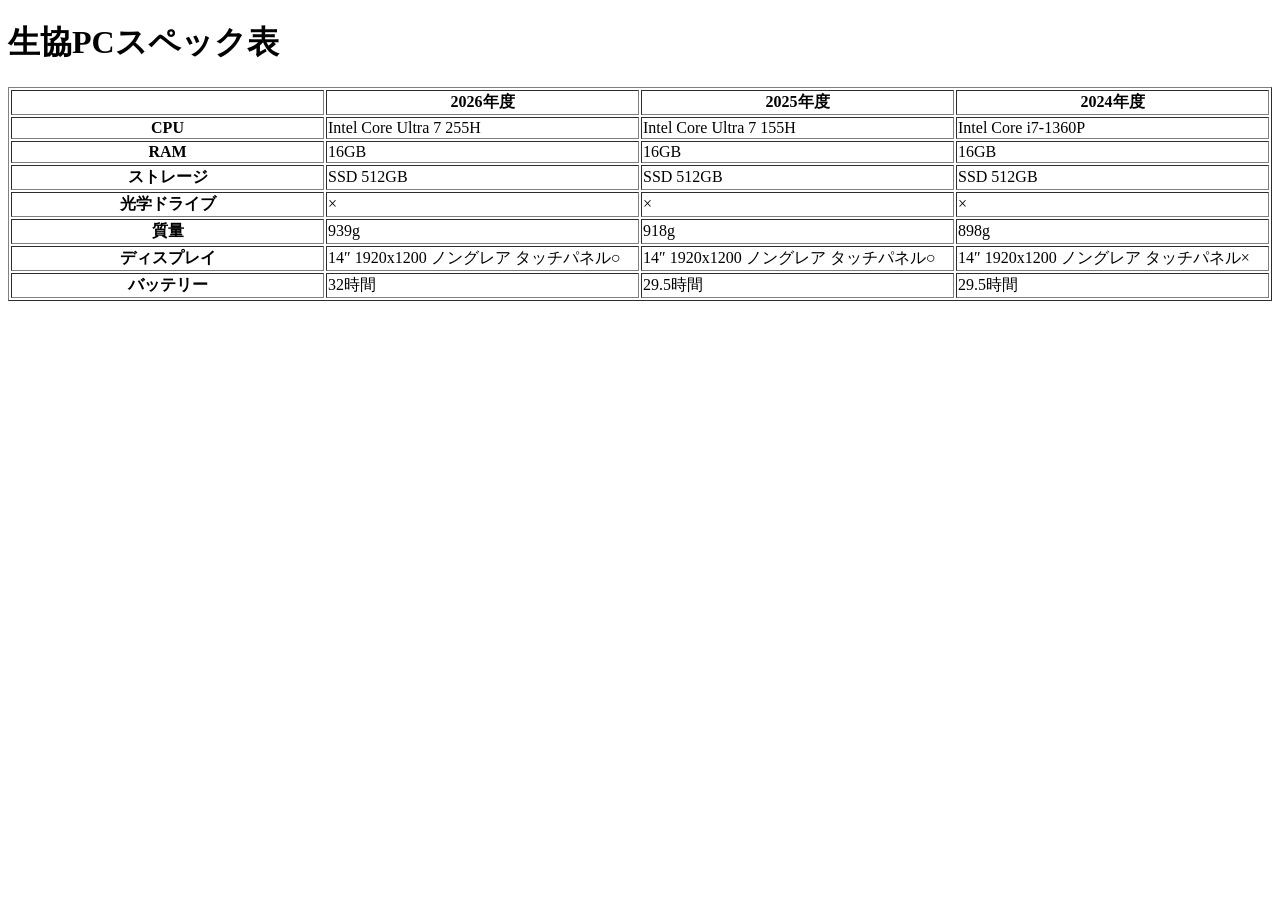
==== cooppc.html @ edbcc65a "update" ====
<!DOCTYPE html>
<html lang="ja">
	<head>
		<meta charset="UTF-8">
		<link rel="stylesheet" type="text/css" href="style.css">
		<title>kusso25eic.github.io</title>
	</head>
	<body>
		<h1>生協PCスペック表</h1>
		<table border="1" class="pc-table">
			<tr><th></th><th>2026年度</th><th>2025年度</th><th>2024年度</th></tr>
			<tr><th>CPU</th><td>Intel Core Ultra 7 255H</td><td>Intel Core Ultra 7 155H</td><td>Intel Core i7-1360P</td></tr>
			<tr><th>RAM</th><td>16GB</td><td>16GB</td><td>16GB</td></tr>
			<tr><th>ストレージ</th><td>SSD 512GB</td><td>SSD 512GB</td><td>SSD 512GB</td></tr>
			<tr><th>光学ドライブ</th><td>×</td><td>×</td><td>×</td></tr>
			<tr><th>質量</th><td>939g</td><td>918g</td><td>898g</td></tr>
			<tr><th>ディスプレイ</th><td>14″ 1920x1200 ノングレア タッチパネル○</td><td>14″ 1920x1200 ノングレア タッチパネル○</td><td>14″ 1920x1200 ノングレア タッチパネル×</td></tr>
			<tr><th>バッテリー</th><td>32時間</td><td>29.5時間</td><td>29.5時間</td></tr>
		</table>
	</body>
</html>
---- style.css ----
.gs-table {
	white-space: nowrap;
	font-family: monospace;
	text-align: center;
}

.pc-table {
	table-layout: fixed;
	width: 100%;
}
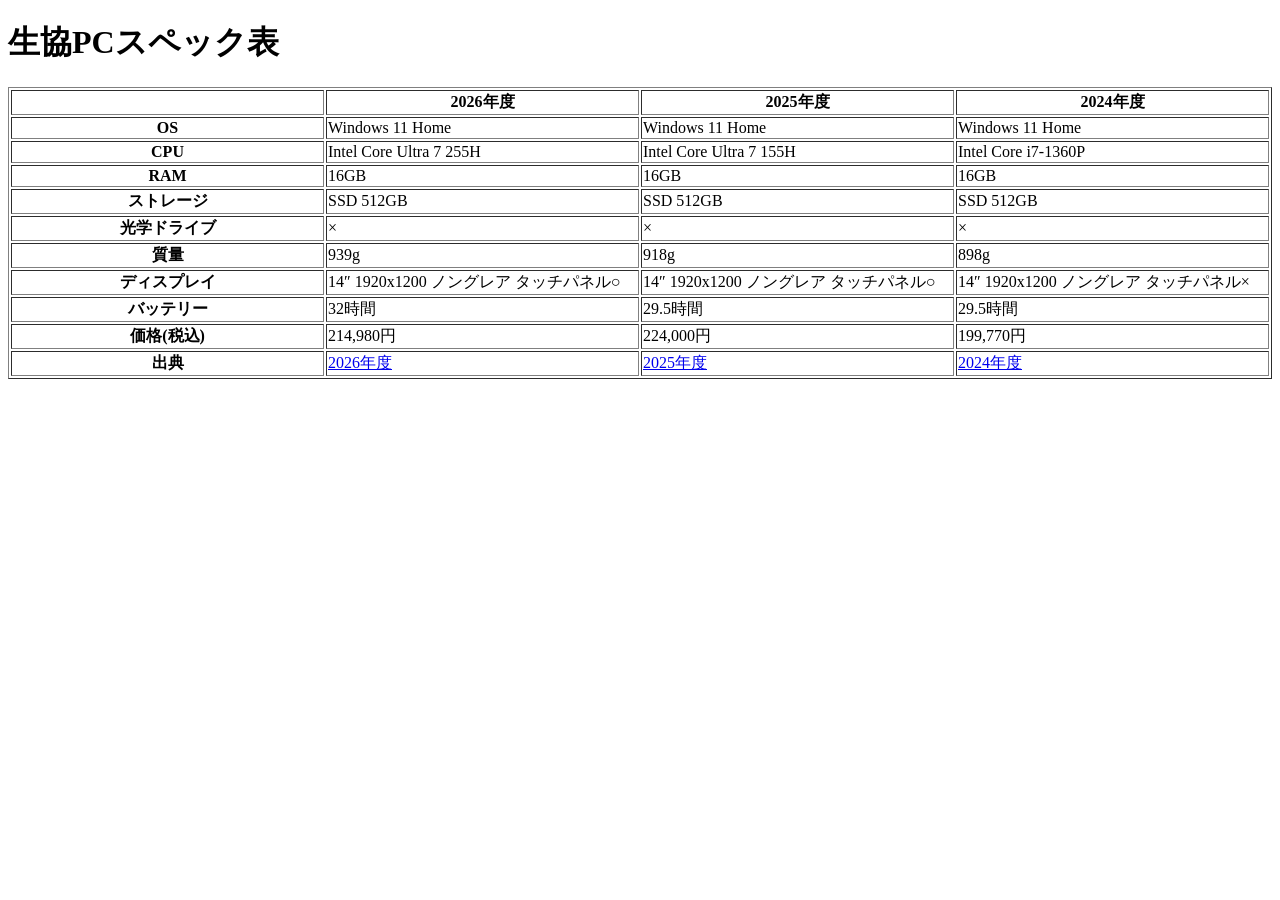
==== commit 851bb5ee: "update" ====
--- a/cooppc.html
+++ b/cooppc.html
@@ -2,13 +2,14 @@
 <html lang="ja">
 	<head>
 		<meta charset="UTF-8">
-		<link rel="stylesheet" type="text/css" href="style.css">
+		<link rel="stylesheet" type="text/css" href="css/style.css">
 		<title>kusso25eic.github.io</title>
 	</head>
 	<body>
 		<h1>生協PCスペック表</h1>
 		<table border="1" class="pc-table">
 			<tr><th></th><th>2026年度</th><th>2025年度</th><th>2024年度</th></tr>
+			<tr><th>OS</th><td>Windows 11 Home</td><td>Windows 11 Home</td><td>Windows 11 Home</td></tr>
 			<tr><th>CPU</th><td>Intel Core Ultra 7 255H</td><td>Intel Core Ultra 7 155H</td><td>Intel Core i7-1360P</td></tr>
 			<tr><th>RAM</th><td>16GB</td><td>16GB</td><td>16GB</td></tr>
 			<tr><th>ストレージ</th><td>SSD 512GB</td><td>SSD 512GB</td><td>SSD 512GB</td></tr>
@@ -16,6 +17,8 @@
 			<tr><th>質量</th><td>939g</td><td>918g</td><td>898g</td></tr>
 			<tr><th>ディスプレイ</th><td>14″ 1920x1200 ノングレア タッチパネル○</td><td>14″ 1920x1200 ノングレア タッチパネル○</td><td>14″ 1920x1200 ノングレア タッチパネル×</td></tr>
 			<tr><th>バッテリー</th><td>32時間</td><td>29.5時間</td><td>29.5時間</td></tr>
+			<tr><th>価格(税込)</th><td>214,980円</td><td>224,000円</td><td>199,770円</td></tr>
+			<tr><th>出典</th><td><a href="https://web.archive.org/web/20260210000423/https://www.kindai-coop.jp/fresh/pc/original.html">2026年度</a></td><td><a href="https://web.archive.org/web/20250214051232/https://www.kindai-coop.jp/fresh/pc/index.html">2025年度</a></td><td><a href="https://web.archive.org/web/20240711202845/https://www.kindai-coop.jp/fresh/pc/index.html">2024年度</a></td></tr>
 		</table>
 	</body>
 </html>
--- a/css/style.css
+++ b/css/style.css
@@ -0,0 +1,10 @@
+.gs-table {
+	white-space: nowrap;
+	font-family: monospace;
+	text-align: center;
+}
+
+.pc-table {
+	table-layout: fixed;
+	width: 100%;
+}
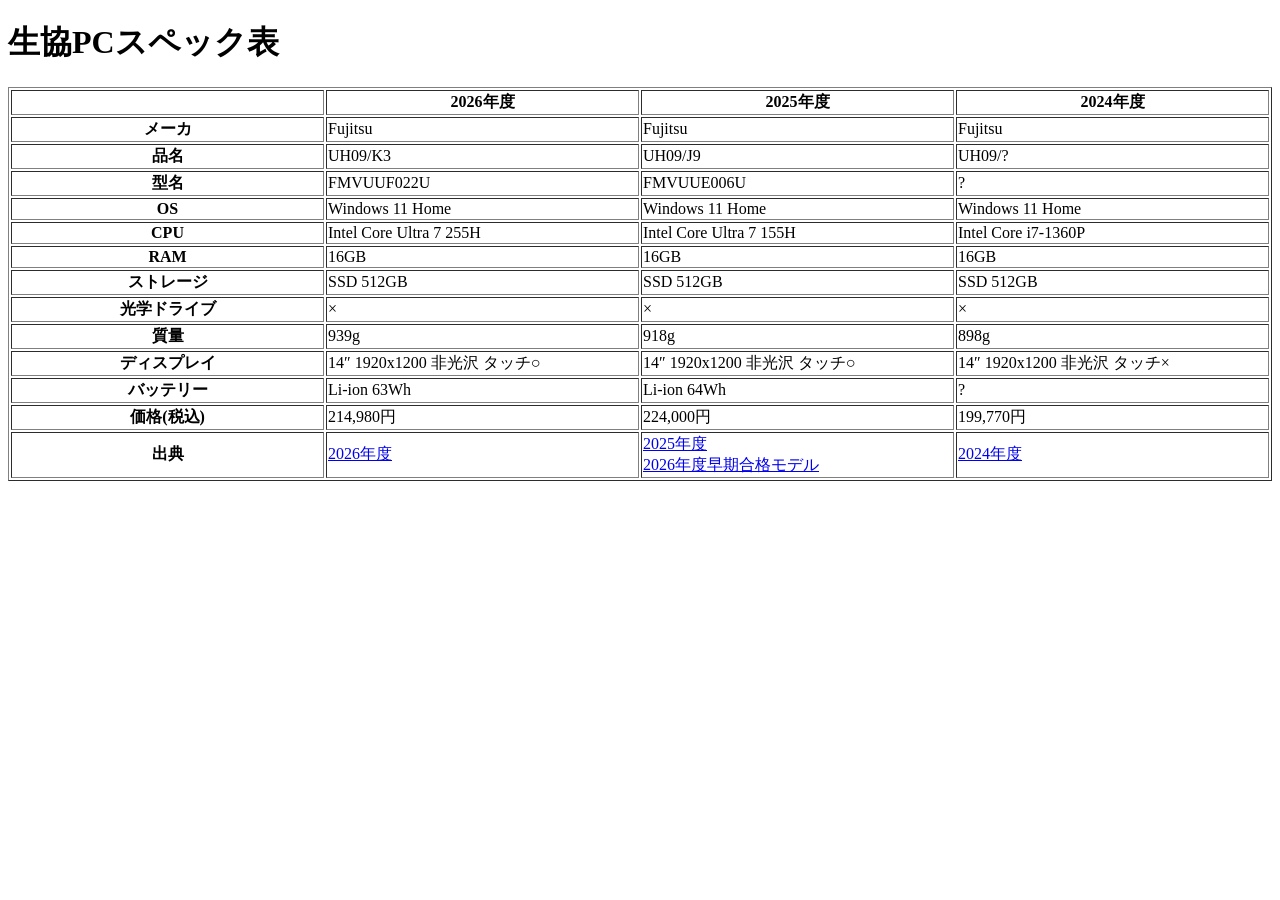
==== commit e0c55b33: "update" ====
--- a/cooppc.html
+++ b/cooppc.html
@@ -9,16 +9,19 @@
 		<h1>生協PCスペック表</h1>
 		<table border="1" class="pc-table">
 			<tr><th></th><th>2026年度</th><th>2025年度</th><th>2024年度</th></tr>
+			<tr><th>メーカ</th><td>Fujitsu</td><td>Fujitsu</td><td>Fujitsu</td></tr>
+			<tr><th>品名</th><td>UH09/K3</td><td>UH09/J9</td><td>UH09/?</td></tr>
+			<tr><th>型名</th><td>FMVUUF022U</td><td>FMVUUE006U</td><td>?</td></tr>
 			<tr><th>OS</th><td>Windows 11 Home</td><td>Windows 11 Home</td><td>Windows 11 Home</td></tr>
 			<tr><th>CPU</th><td>Intel Core Ultra 7 255H</td><td>Intel Core Ultra 7 155H</td><td>Intel Core i7-1360P</td></tr>
 			<tr><th>RAM</th><td>16GB</td><td>16GB</td><td>16GB</td></tr>
 			<tr><th>ストレージ</th><td>SSD 512GB</td><td>SSD 512GB</td><td>SSD 512GB</td></tr>
 			<tr><th>光学ドライブ</th><td>×</td><td>×</td><td>×</td></tr>
 			<tr><th>質量</th><td>939g</td><td>918g</td><td>898g</td></tr>
-			<tr><th>ディスプレイ</th><td>14″ 1920x1200 ノングレア タッチパネル○</td><td>14″ 1920x1200 ノングレア タッチパネル○</td><td>14″ 1920x1200 ノングレア タッチパネル×</td></tr>
-			<tr><th>バッテリー</th><td>32時間</td><td>29.5時間</td><td>29.5時間</td></tr>
+			<tr><th>ディスプレイ</th><td>14″ 1920x1200 非光沢 タッチ○</td><td>14″ 1920x1200 非光沢 タッチ○</td><td>14″ 1920x1200 非光沢 タッチ×</td></tr>
+			<tr><th>バッテリー</th><td>Li-ion 63Wh</td><td>Li-ion 64Wh</td><td>?</td></tr>
 			<tr><th>価格(税込)</th><td>214,980円</td><td>224,000円</td><td>199,770円</td></tr>
-			<tr><th>出典</th><td><a href="https://web.archive.org/web/20260210000423/https://www.kindai-coop.jp/fresh/pc/original.html">2026年度</a></td><td><a href="https://web.archive.org/web/20250214051232/https://www.kindai-coop.jp/fresh/pc/index.html">2025年度</a></td><td><a href="https://web.archive.org/web/20240711202845/https://www.kindai-coop.jp/fresh/pc/index.html">2024年度</a></td></tr>
+			<tr><th>出典</th><td><a href="https://web.archive.org/web/20260210000423/https://www.kindai-coop.jp/fresh/pc/original.html">2026年度</a></td><td><a href="https://web.archive.org/web/20250214051232/https://www.kindai-coop.jp/fresh/pc/index.html">2025年度</a><br><a href="https://web.archive.org/web/20260329112139/https://www.kindai-coop.jp/fresh/pc/pass.html">2026年度早期合格モデル</a></td><td><a href="https://web.archive.org/web/20240711202845/https://www.kindai-coop.jp/fresh/pc/index.html">2024年度</a></td></tr>
 		</table>
 	</body>
 </html>
